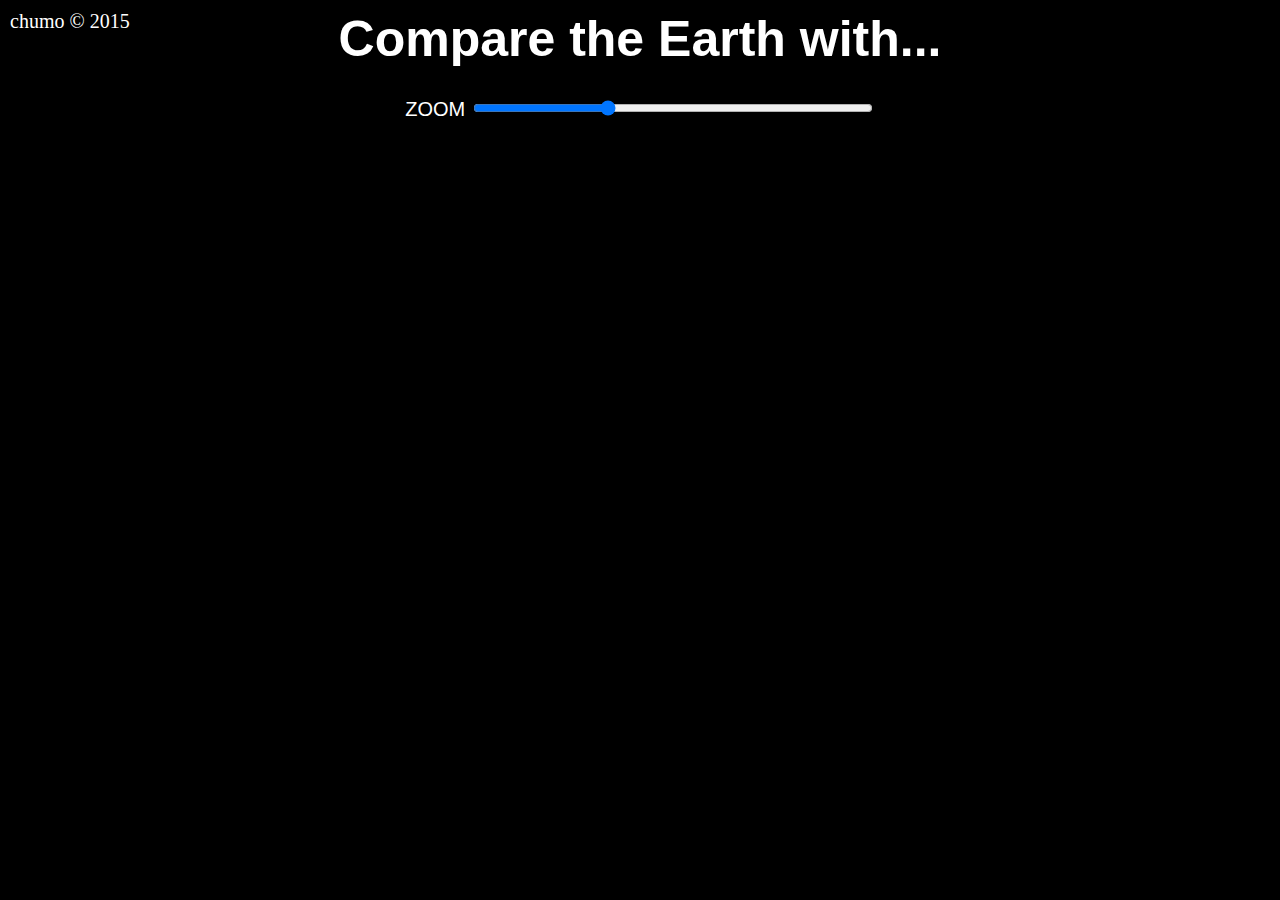
==== Index.html @ be0a1a5b "Readme minor change. HTML file name change." ====
<!DOCTYPE html>
<html>

<head>
	<title>Solar System</title>
  <link rel="shortcut icon" href="images/favicon.ico" type="image/x-icon" />
  <link href="chumo.css" rel="stylesheet">
	<script src="http://d3js.org/d3.v3.js"></script> 
	<!--<script src="d3/d3.min.js"></script>-->
</head>

<body style='text-align:center'>
  <!-- Go to www.addthis.com/dashboard to customize your tools -->
<script type="text/javascript" src="http://s7.addthis.com/js/300/addthis_widget.js#pubid=ra-55a3a9ab5aac0b42" async="async"></script>


	<p id='author'><a href='https://github.com/chumo'>chumo &copy 2015</a></p> 
  
  <div id='header'>
    <h1>Compare the Earth with...</h1>
    <nav></nav>
    <p>ZOOM <input id='zoomSlider' type="range" min="1" max="300" value="100"></p>
  </div>

	<script type="text/javascript">

	// layout
  var w = window.innerWidth;//1100;
  var h = window.innerHeight;//750;
  var pd = 50;

  var svg = d3.select('body')
        .append('svg');

  //scale
  var svgSC = d3.scale.linear()
  .range([0, w])
  .domain([0, 100000]);

  //background stars
  var stars = d3.range(200)
                .map(function(){
                  return [Math.random() * w, Math.random() * h, 0.5 + Math.random() * 2];
                });
                //[x,y,r]
  
  svg.selectAll('circle')
    .data(stars)
    .enter()
    .append('circle')
    .attr('cx',function(d){return d[0];})
    .attr('cy',function(d){return d[1];})
    .attr('r',function(d){return d[2];})
    .style('fill','white');

  // planets
  planets = [
    {'name':'Sun','r':696342,'dFraction':2180/2400},//650/720},//1670/2100}, 
    {'name':'Mercury','r':2440,'dFraction':1947/2147},//1725/1950},
    {'name':'Venus','r':6052,'dFraction':445/470},
    {'name':'Earth','r':6371,'dFraction':2680/3000},
    {'name':'Moon','r':1737,'dFraction':2150/2500},
    {'name':'Mars','r':3390,'dFraction':1552/1552},
    {'name':'Jupiter','r':69911,'dFraction':1035/1080},
    {'name':'Saturn','r':58232,'dFraction':720/1500},
    {'name':'Uranus','r':25362,'dFraction':720/750},
    {'name':'Neptune','r':24622,'dFraction':580/650},
    {'name':'Pluto','r':1184,'dFraction':630/700}
  ]//dFraction is the fraction of the image width (or height) that corresponds to the diameter of the planet

  // Selected (Pluto at the beginning)
  var elem = planets.filter(function(d){return d.name == 'Pluto';});
  var L = 2*svgSC(elem[0].r)/elem[0].dFraction;
  var imPad = L/2-svgSC(elem[0].r);
  var selected = svg.append('image')
      .attr('alt','selected planet')
      .attr('x',w/2+pd-imPad)
      .attr('y',h/2-L/2)
      .attr('width',L)
      .attr('height',L)
      .attr('xlink:href','images/'+elem[0].name+'.png');

  // Earth
  var LEarth = 2*svgSC(planets[3].r)/planets[3].dFraction;
  var imPadEarth = LEarth/2-svgSC(planets[3].r);
  var Earth = svg.append('image')
      .attr('alt','Earth')
      .attr('x',w/2-pd+imPadEarth-LEarth)
      .attr('y',h/2-LEarth/2)
      .attr('width',LEarth)
      .attr('height',LEarth)
      .attr('xlink:href','images/'+planets[3].name+'.png');

  //planet selector
  var selectorDivs = d3.select('nav').selectAll('div')
      .data(planets.filter(function(x){return x.name != 'Earth';}))
      .enter()
      .append('div')
      .attr('class','selector')
      .attr('onclick','selectPlanet(event)')
      .style('border-color',function(d){return ('Pluto' == d.name) ? 'yellow' : 'transparent';})
      .text(function(d){return d.name;});

  var selectPlanet = function(event){
    elem = planets.filter(function(d){return d.name == event.srcElement.innerText;});
    L = 2*svgSC(elem[0].r)/elem[0].dFraction;
    imPad = L/2-svgSC(elem[0].r);
    selected
      .attr('x',w/2+pd-imPad)
      .attr('y',h/2-L/2)
      .attr('width',L)
      .attr('height',L)
      .attr('xlink:href','images/'+elem[0].name+'.png');

    selectorDivs.style('border-color',function(d){return (elem[0].name == d.name) ? 'yellow' : 'transparent';}) 
  };

  //zoom
  var zoomSlider = d3.select("#zoomSlider")
    .on("input", function() {
        //change the scale
        svgSC.domain([0, 10000000/this.value]);
        L = 2*svgSC(elem[0].r)/elem[0].dFraction;
        imPad = L/2-svgSC(elem[0].r);
        //redraw the Earth
        LEarth = 2*svgSC(planets[3].r)/planets[3].dFraction;
        imPadEarth = LEarth/2-svgSC(planets[3].r);
        Earth
          .attr('x',w/2-pd+imPadEarth-LEarth)
          .attr('y',h/2-LEarth/2)
          .attr('width',LEarth)
          .attr('height',LEarth);
        //redraw selected
        selected
          .attr('x',w/2+pd-imPad)
          .attr('y',h/2-L/2)
          .attr('width',L)
          .attr('height',L)
   });


	</script>

</body>

</html>
---- chumo.css ----
body {
			position: absolute;
			margin: 0px;
			width: 100%;
			height: 100%;
			background-color: black;
		}

		#header {
			position:absolute;
			margin: 0px;
			top:0px;
			width:100%;
			font-family:Helvetica;
			color:white;
		}

		#header h1 {
			margin: 0px;
			padding: 10px;
			font-size:50px;
		}

		#header p {
			margin: 20px;
			font-size:20px;
		}

		.selector {
			padding: 5px;
			display: inline;
			font-size: 25px;
			border-width: 2px;
			border-radius: 10px;
			border-style: solid;
			cursor: pointer;
		}

		#author {
			position:absolute;
			margin: 0px;
			top:10px;
			left: 10px;
			font-size: 20px;
		}

		#author a {
			text-decoration: none;
			color:white;
		}

		svg {
			width:100%;
        	height:100%;
        	background:black;
		}

		#zoomSlider {
			width: 400px;
		}
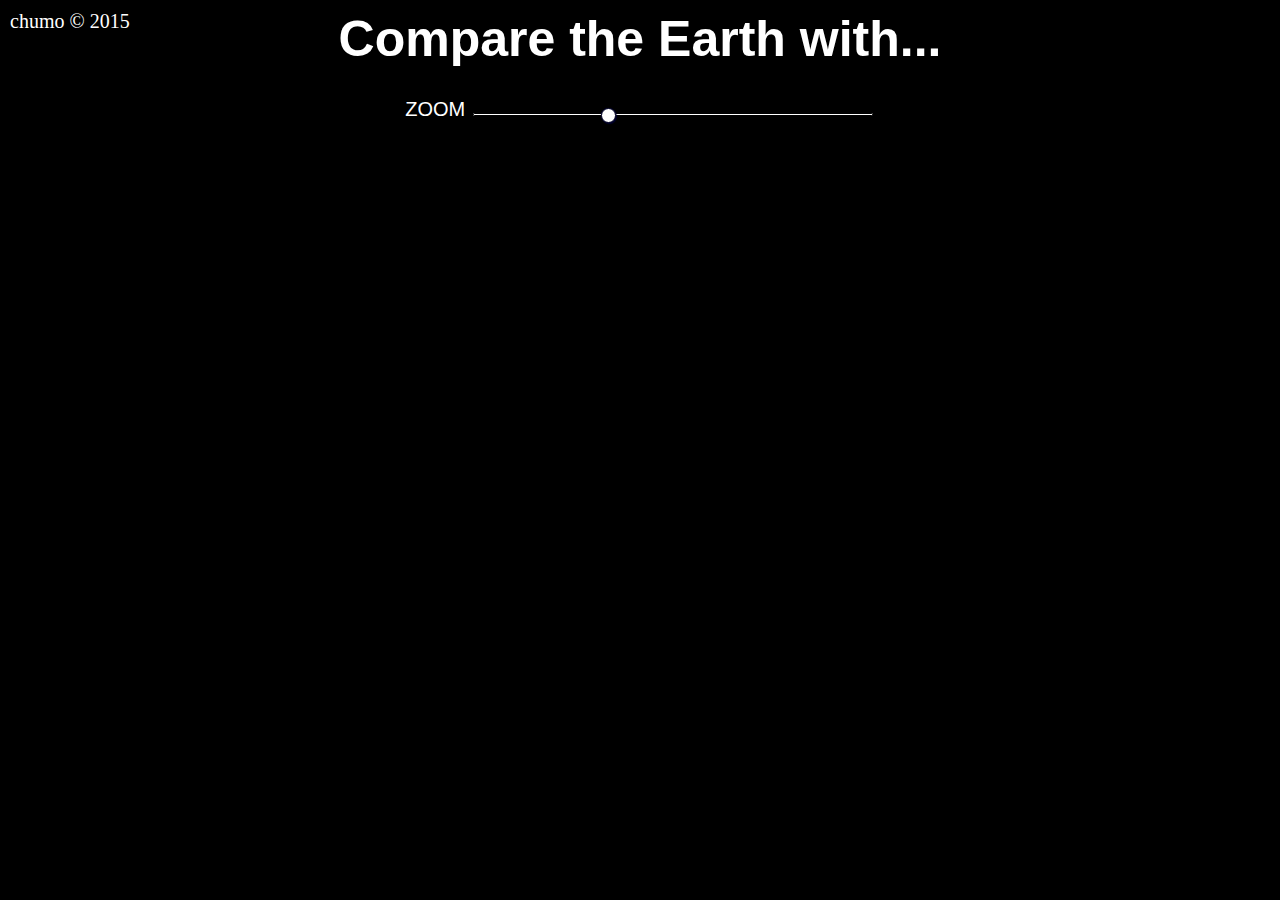
==== commit ad43bec9: "Resolve Firefox compatibility issues." ====
--- a/Index.html
+++ b/Index.html
@@ -2,7 +2,14 @@
 <html>
 
 <head>
-	<title>Solar System</title>
+  <!--<meta content="text/html;charset=utf-8" http-equiv="Content-Type">
+  <meta content="utf-8" http-equiv="encoding"> -->
+  <meta charset="UTF-8">
+  <meta name="description" content="Compare size of planet Earth">
+  <meta name="keywords" content="d3, d3.js, visualization, Sun, Earth, Astronomy, Solar_System">
+  <meta name="author" content="Jesús Martínez-Blanco">
+
+	<title>Earth</title>
   <link rel="shortcut icon" href="images/favicon.ico" type="image/x-icon" />
   <link href="chumo.css" rel="stylesheet">
 	<script src="http://d3js.org/d3.v3.js"></script> 
@@ -11,16 +18,15 @@
 
 <body style='text-align:center'>
   <!-- Go to www.addthis.com/dashboard to customize your tools -->
-<script type="text/javascript" src="http://s7.addthis.com/js/300/addthis_widget.js#pubid=ra-55a3a9ab5aac0b42" async="async"></script>
-
-
-	<p id='author'><a href='https://github.com/chumo'>chumo &copy 2015</a></p> 
+  <script type="text/javascript" src="http://s7.addthis.com/js/300/addthis_widget.js#pubid=ra-55a3a9ab5aac0b42" async="async"></script>
   
   <div id='header'>
     <h1>Compare the Earth with...</h1>
     <nav></nav>
     <p>ZOOM <input id='zoomSlider' type="range" min="1" max="300" value="100"></p>
   </div>
+
+  <p id='author'><a href='https://github.com/chumo/Earth'>chumo &copy 2015</a></p> 
 
 	<script type="text/javascript">
 
@@ -97,15 +103,18 @@
       .enter()
       .append('div')
       .attr('class','selector')
+      .attr('id',function(d){return d.name;})
       .attr('onclick','selectPlanet(event)')
       .style('border-color',function(d){return ('Pluto' == d.name) ? 'yellow' : 'transparent';})
       .text(function(d){return d.name;});
 
   var selectPlanet = function(event){
-    elem = planets.filter(function(d){return d.name == event.srcElement.innerText;});
+    elem = planets.filter(function(d){return d.name == event.target.id;});
+
     L = 2*svgSC(elem[0].r)/elem[0].dFraction;
     imPad = L/2-svgSC(elem[0].r);
     selected
+      .transition()
       .attr('x',w/2+pd-imPad)
       .attr('y',h/2-L/2)
       .attr('width',L)
@@ -141,6 +150,17 @@
 
 	</script>
 
+  <script type="text/javascript">
+    var gaJsHost = (("https:" == document.location.protocol) ? "https://ssl." : "http://www.");
+    document.write(unescape("%3Cscript src='" + gaJsHost + "google-analytics.com/ga.js' type='text/javascript'%3E%3C/script%3E"));
+  </script>
+  <script type="text/javascript">
+    try {
+      var pageTracker = _gat._getTracker("UA-64906297-2");
+    pageTracker._trackPageview();
+    } catch(err) {}
+  </script>
+
 </body>
 
 </html>--- a/chumo.css
+++ b/chumo.css
@@ -57,4 +57,93 @@
 
 		#zoomSlider {
 			width: 400px;
-		}+			cursor: pointer;
+		}
+
+		/* input range */
+		input[type=range] {
+		  -webkit-appearance: none;
+		  width: 100%;
+		  /*margin: 6px 0;*/
+		}
+		input[type=range]:focus {
+		  outline: none;
+		}
+		input[type=range]::-webkit-slider-runnable-track {
+		  width: 100%;
+		  height: 3px;
+		  cursor: pointer;
+		  box-shadow: 1px 1px 1px #000000, 0px 0px 1px #0d0d0d;
+		  background: #ffffff;
+		  border-radius: 1.3px;
+		  border: 0.2px solid #010101;
+		}
+		input[type=range]::-webkit-slider-thumb {
+		  box-shadow: 0.9px 0.9px 1px #000031, 0px 0px 0.9px #00004b;
+		  border: 0.9px solid #00001e;
+		  height: 15px;
+		  width: 15px;
+		  border-radius: 20px;
+		  background: #ffffff;
+		  cursor: pointer;
+		  -webkit-appearance: none;
+		  margin-top: -6.2px;
+		}
+		input[type=range]:focus::-webkit-slider-runnable-track {
+		  background: #ffffff;
+		}
+		input[type=range]::-moz-range-track {
+		  width: 100%;
+		  height: 3px;
+		  cursor: pointer;
+		  box-shadow: 1px 1px 1px #000000, 0px 0px 1px #0d0d0d;
+		  background: #ffffff;
+		  border-radius: 1.3px;
+		  border: 0.2px solid #010101;
+		}
+		input[type=range]::-moz-range-thumb {
+		  box-shadow: 0.9px 0.9px 1px #000031, 0px 0px 0.9px #00004b;
+		  border: 0.9px solid #00001e;
+		  height: 15px;
+		  width: 15px;
+		  border-radius: 20px;
+		  background: #ffffff;
+		  cursor: pointer;
+		}
+		input[type=range]::-ms-track {
+		  width: 100%;
+		  height: 3px;
+		  cursor: pointer;
+		  background: transparent;
+		  border-color: transparent;
+		  color: transparent;
+		}
+		input[type=range]::-ms-fill-lower {
+		  background: #dbdbdb;
+		  border: 0.2px solid #010101;
+		  border-radius: 2.6px;
+		  box-shadow: 1px 1px 1px #000000, 0px 0px 1px #0d0d0d;
+		}
+		input[type=range]::-ms-fill-upper {
+		  background: #ffffff;
+		  border: 0.2px solid #010101;
+		  border-radius: 2.6px;
+		  box-shadow: 1px 1px 1px #000000, 0px 0px 1px #0d0d0d;
+		}
+		input[type=range]::-ms-thumb {
+		  box-shadow: 0.9px 0.9px 1px #000031, 0px 0px 0.9px #00004b;
+		  border: 0.9px solid #00001e;
+		  height: 15px;
+		  width: 15px;
+		  border-radius: 20px;
+		  background: #ffffff;
+		  cursor: pointer;
+		  height: 3px;
+		}
+		input[type=range]:focus::-ms-fill-lower {
+		  background: #ffffff;
+		}
+		input[type=range]:focus::-ms-fill-upper {
+		  background: #ffffff;
+		}
+
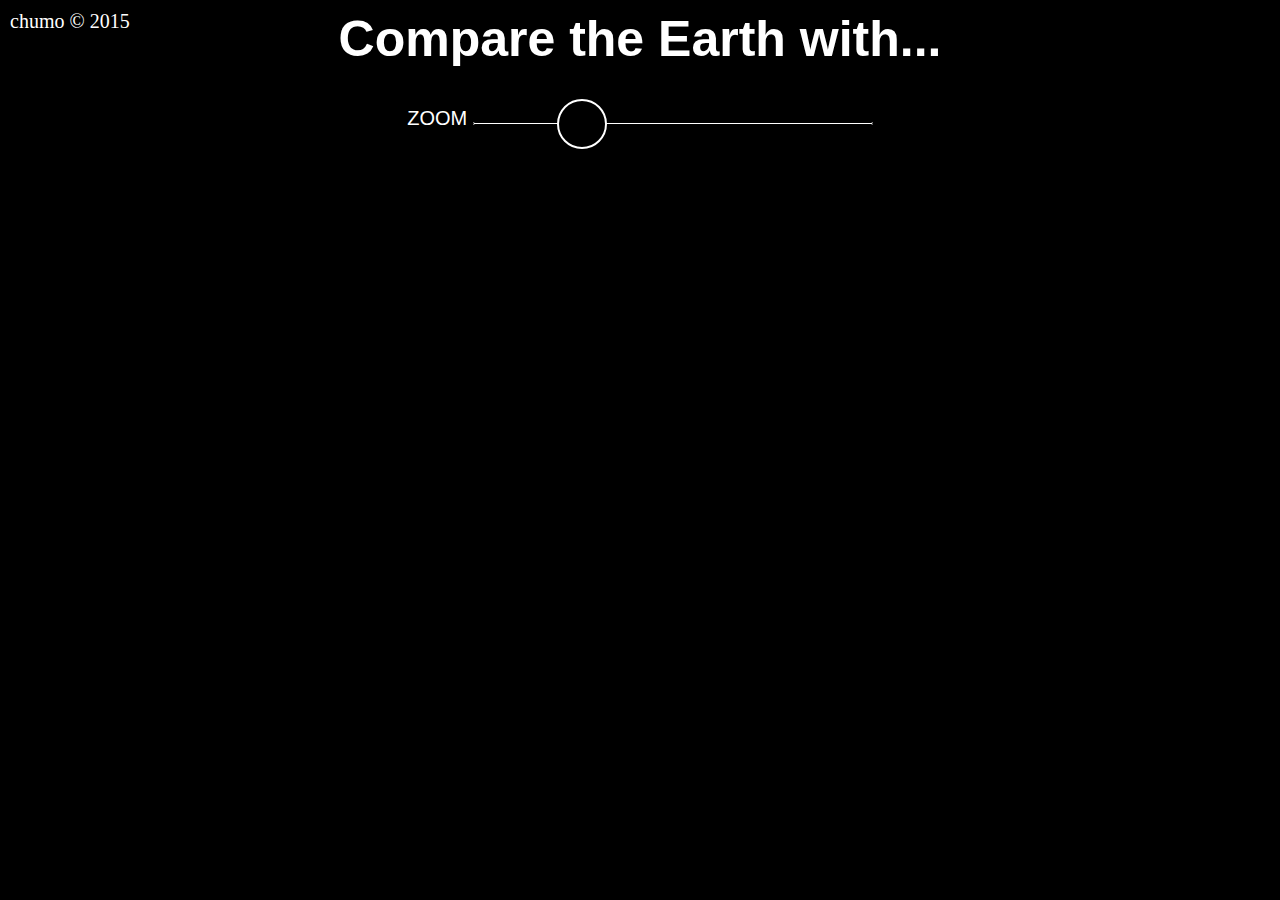
==== commit 5b1fb58b: "Include new image of Pluto from "New Horizon"" ====
--- a/Index.html
+++ b/Index.html
@@ -23,7 +23,7 @@
   <div id='header'>
     <h1>Compare the Earth with...</h1>
     <nav></nav>
-    <p>ZOOM <input id='zoomSlider' type="range" min="1" max="300" value="100"></p>
+    <p>ZOOM <input id='zoomSlider' type="range" min="5" max="400" value="100"></p>
   </div>
 
   <p id='author'><a href='https://github.com/chumo/Earth'>chumo &copy 2015</a></p> 
@@ -71,7 +71,7 @@
     {'name':'Saturn','r':58232,'dFraction':720/1500},
     {'name':'Uranus','r':25362,'dFraction':720/750},
     {'name':'Neptune','r':24622,'dFraction':580/650},
-    {'name':'Pluto','r':1184,'dFraction':630/700}
+    {'name':'Pluto','r':1184,'dFraction':618/646}
   ]//dFraction is the fraction of the image width (or height) that corresponds to the diameter of the planet
 
   // Selected (Pluto at the beginning)
--- a/chumo.css
+++ b/chumo.css
@@ -60,11 +60,11 @@
 			cursor: pointer;
 		}
 
-		/* input range */
+		/* input range cross-browser */
 		input[type=range] {
 		  -webkit-appearance: none;
 		  width: 100%;
-		  /*margin: 6px 0;*/
+		  margin: 23.5px 0;
 		}
 		input[type=range]:focus {
 		  outline: none;
@@ -74,40 +74,40 @@
 		  height: 3px;
 		  cursor: pointer;
 		  box-shadow: 1px 1px 1px #000000, 0px 0px 1px #0d0d0d;
-		  background: #ffffff;
+		  background: rgba(255, 255, 255, 0.78);
 		  border-radius: 1.3px;
 		  border: 0.2px solid #010101;
 		}
 		input[type=range]::-webkit-slider-thumb {
-		  box-shadow: 0.9px 0.9px 1px #000031, 0px 0px 0.9px #00004b;
-		  border: 0.9px solid #00001e;
-		  height: 15px;
-		  width: 15px;
-		  border-radius: 20px;
-		  background: #ffffff;
+		  box-shadow: 0px 0px 0px rgba(0, 0, 0, 0), 0px 0px 0px rgba(13, 13, 13, 0);
+		  border: 2px solid #ffffff;
+		  height: 50px;
+		  width: 50px;
+		  border-radius: 25px;
+		  background: #000000;
 		  cursor: pointer;
 		  -webkit-appearance: none;
-		  margin-top: -6.2px;
+		  margin-top: -23.7px;
 		}
 		input[type=range]:focus::-webkit-slider-runnable-track {
-		  background: #ffffff;
+		  background: rgba(255, 255, 255, 0.78);
 		}
 		input[type=range]::-moz-range-track {
 		  width: 100%;
 		  height: 3px;
 		  cursor: pointer;
 		  box-shadow: 1px 1px 1px #000000, 0px 0px 1px #0d0d0d;
-		  background: #ffffff;
+		  background: rgba(255, 255, 255, 0.78);
 		  border-radius: 1.3px;
 		  border: 0.2px solid #010101;
 		}
 		input[type=range]::-moz-range-thumb {
-		  box-shadow: 0.9px 0.9px 1px #000031, 0px 0px 0.9px #00004b;
-		  border: 0.9px solid #00001e;
-		  height: 15px;
-		  width: 15px;
-		  border-radius: 20px;
-		  background: #ffffff;
+		  box-shadow: 0px 0px 0px rgba(0, 0, 0, 0), 0px 0px 0px rgba(13, 13, 13, 0);
+		  border: 2px solid #ffffff;
+		  height: 50px;
+		  width: 50px;
+		  border-radius: 25px;
+		  background: #000000;
 		  cursor: pointer;
 		}
 		input[type=range]::-ms-track {
@@ -119,31 +119,30 @@
 		  color: transparent;
 		}
 		input[type=range]::-ms-fill-lower {
-		  background: #dbdbdb;
+		  background: rgba(242, 242, 242, 0.78);
 		  border: 0.2px solid #010101;
 		  border-radius: 2.6px;
 		  box-shadow: 1px 1px 1px #000000, 0px 0px 1px #0d0d0d;
 		}
 		input[type=range]::-ms-fill-upper {
-		  background: #ffffff;
+		  background: rgba(255, 255, 255, 0.78);
 		  border: 0.2px solid #010101;
 		  border-radius: 2.6px;
 		  box-shadow: 1px 1px 1px #000000, 0px 0px 1px #0d0d0d;
 		}
 		input[type=range]::-ms-thumb {
-		  box-shadow: 0.9px 0.9px 1px #000031, 0px 0px 0.9px #00004b;
-		  border: 0.9px solid #00001e;
-		  height: 15px;
-		  width: 15px;
-		  border-radius: 20px;
-		  background: #ffffff;
+		  box-shadow: 0px 0px 0px rgba(0, 0, 0, 0), 0px 0px 0px rgba(13, 13, 13, 0);
+		  border: 2px solid #ffffff;
+		  height: 50px;
+		  width: 50px;
+		  border-radius: 25px;
+		  background: #000000;
 		  cursor: pointer;
 		  height: 3px;
 		}
 		input[type=range]:focus::-ms-fill-lower {
-		  background: #ffffff;
+		  background: rgba(255, 255, 255, 0.78);
 		}
 		input[type=range]:focus::-ms-fill-upper {
-		  background: #ffffff;
-		}
-
+		  background: rgba(255, 255, 255, 0.78);
+		}